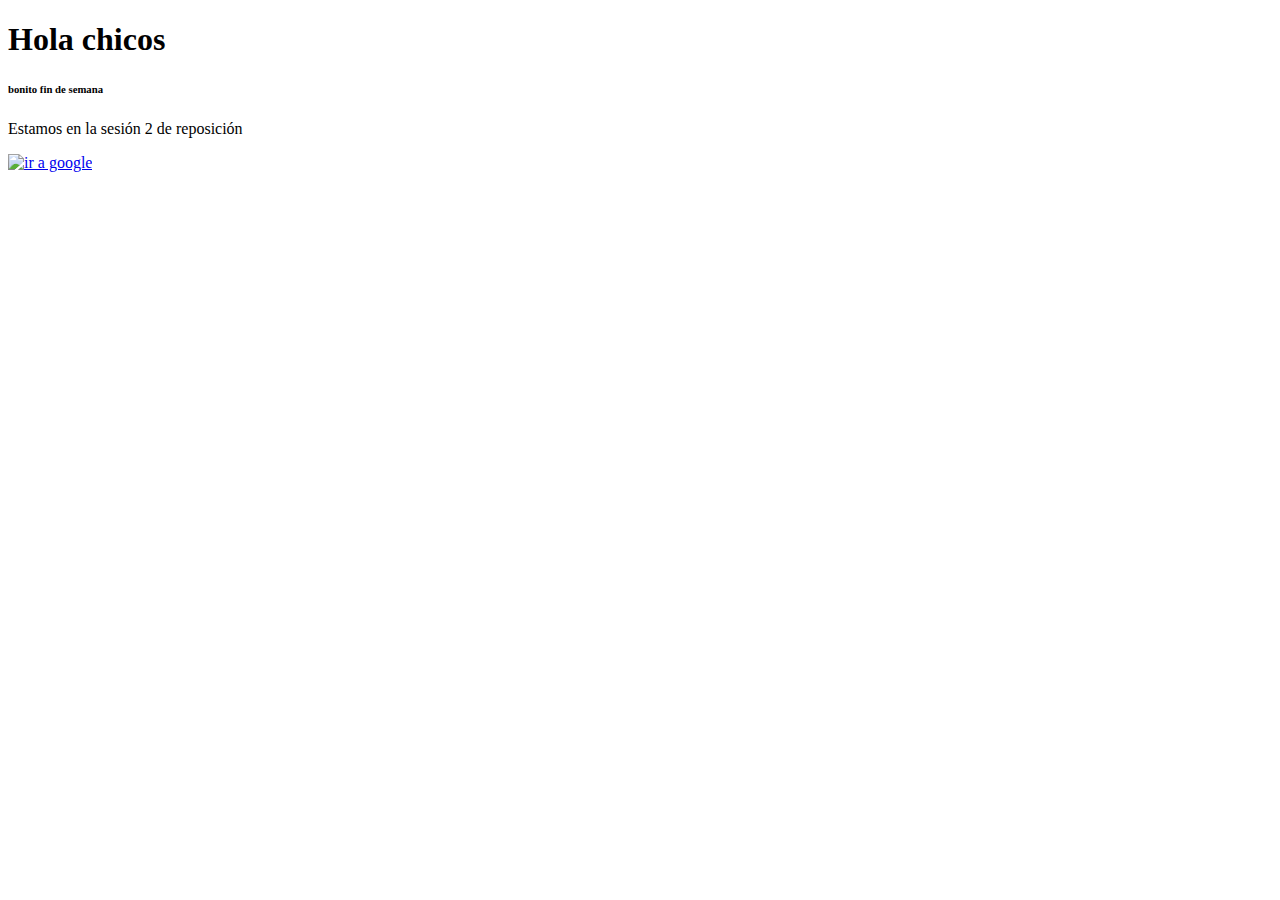
==== index.html @ bf30a936 "tercer-commit actualización del archivpo README.md" ====
<!DOCTYPE html>
<html lang="es">
<head>
    <meta charset="UTF-8">
    <meta http-equiv="X-UA-Compatible" content="IE=edge">
    <meta name="viewport" content="width=device-width, initial-scale=1.0">
    <title>Primer Index</title>
</head>

<body>
    
<h1>Hola chicos</h1>
<h6>bonito fin de semana</h6>

<p>Estamos en la sesión 2 de reposición</p>

<a href="https://www.google.com">
    <img src="imagenes/logo de llavero.png" alt="ir a google">
</a>

</body>
</html>
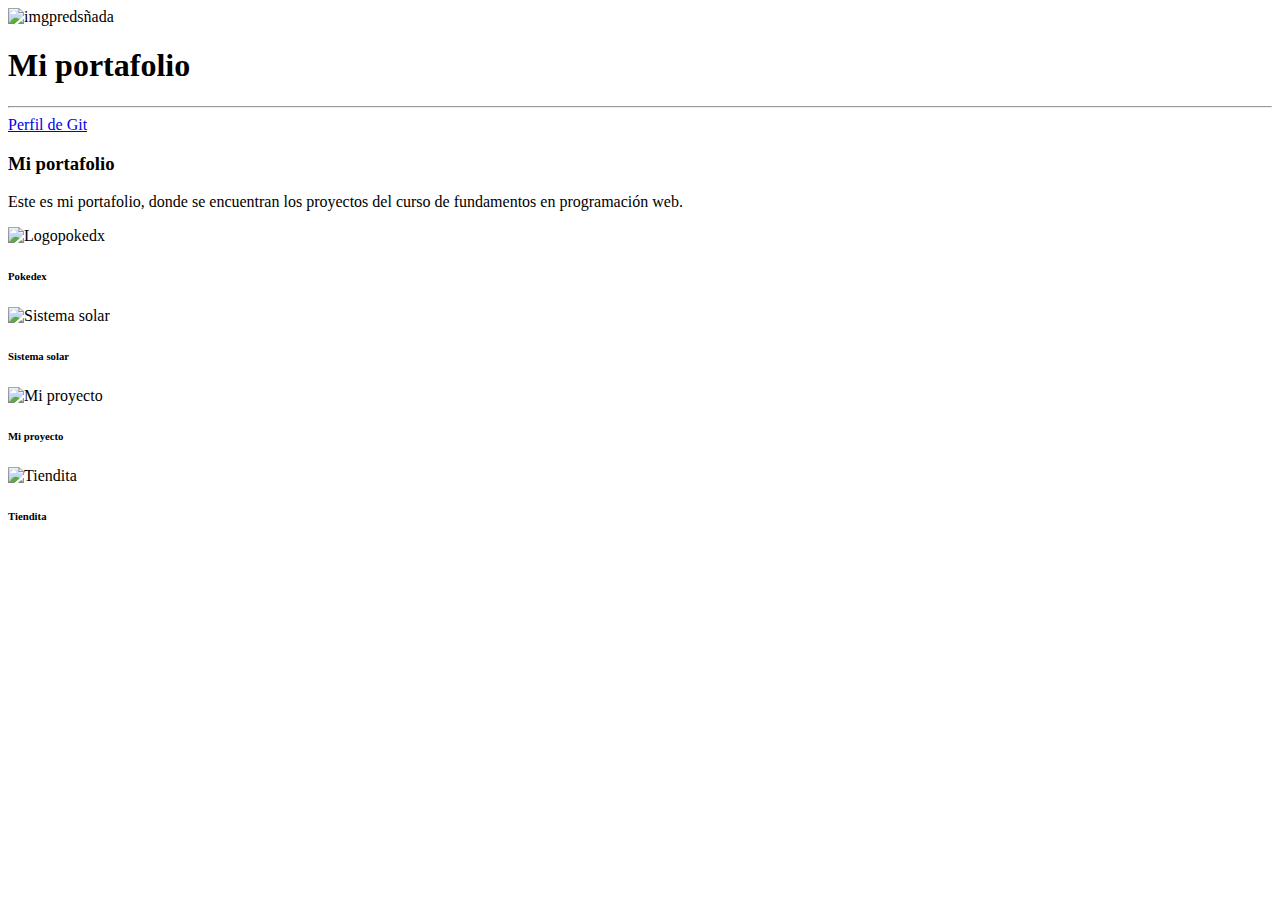
==== commit 2e2dbca3: "commit -subirindex" ====
--- a/index.html
+++ b/index.html
@@ -1,22 +1,61 @@
 <!DOCTYPE html>
-<html lang="es">
+<html lang="en">
 <head>
     <meta charset="UTF-8">
     <meta http-equiv="X-UA-Compatible" content="IE=edge">
     <meta name="viewport" content="width=device-width, initial-scale=1.0">
-    <title>Primer Index</title>
+    <title>Mi portafolio</title>
 </head>
-
 <body>
     
-<h1>Hola chicos</h1>
-<h6>bonito fin de semana</h6>
+<script>
 
-<p>Estamos en la sesión 2 de reposición</p>
+function saludo(nombre){
+    return "Hola " + nombre + ", bienvenido a mi portafolio."
+}
 
-<a href="https://www.google.com">
-    <img src="imagenes/logo de llavero.png" alt="ir a google">
-</a>
+var bienvenida = saludo(nombre);
+var nombre = inombre;
+var inombre = prompt("¿Cómo te gusta que te digan?");
+
+var getting = document.getElementById("bienv");
+var bienvenaida = document.createNewElement("p");
+var p.innerHTML = bienvenida;
+bienv.appendChild(bienvenaida);
+
+</script>
+
+    <div>
+        <img src="" alt="imgpredsñada">
+        <h1>Mi portafolio</h1>
+        <hr>
+        <div>
+            <a href="https://github.com/daniela3453">Perfil de Git</a>
+        </div>
+
+        <div id="bienv">
+            <h3>Mi portafolio</h3>
+            <p>Este es mi portafolio, donde se encuentran los proyectos del curso de fundamentos en programación web.</p>
+        </div>
+
+        <div>
+            <img src="" alt="Logopokedx">
+            <h6>Pokedex</h6>
+        </div>
+        <div>
+            <img src="" alt="Sistema solar">
+            <h6>Sistema solar</h6>
+        </div>
+        <div>
+            <img src="" alt="Mi proyecto">
+            <h6>Mi proyecto</h6>
+        </div>
+        <div>
+            <img src="" alt="Tiendita">
+            <h6>Tiendita</h6>
+        </div>
+    </div>
+
 
 </body>
 </html>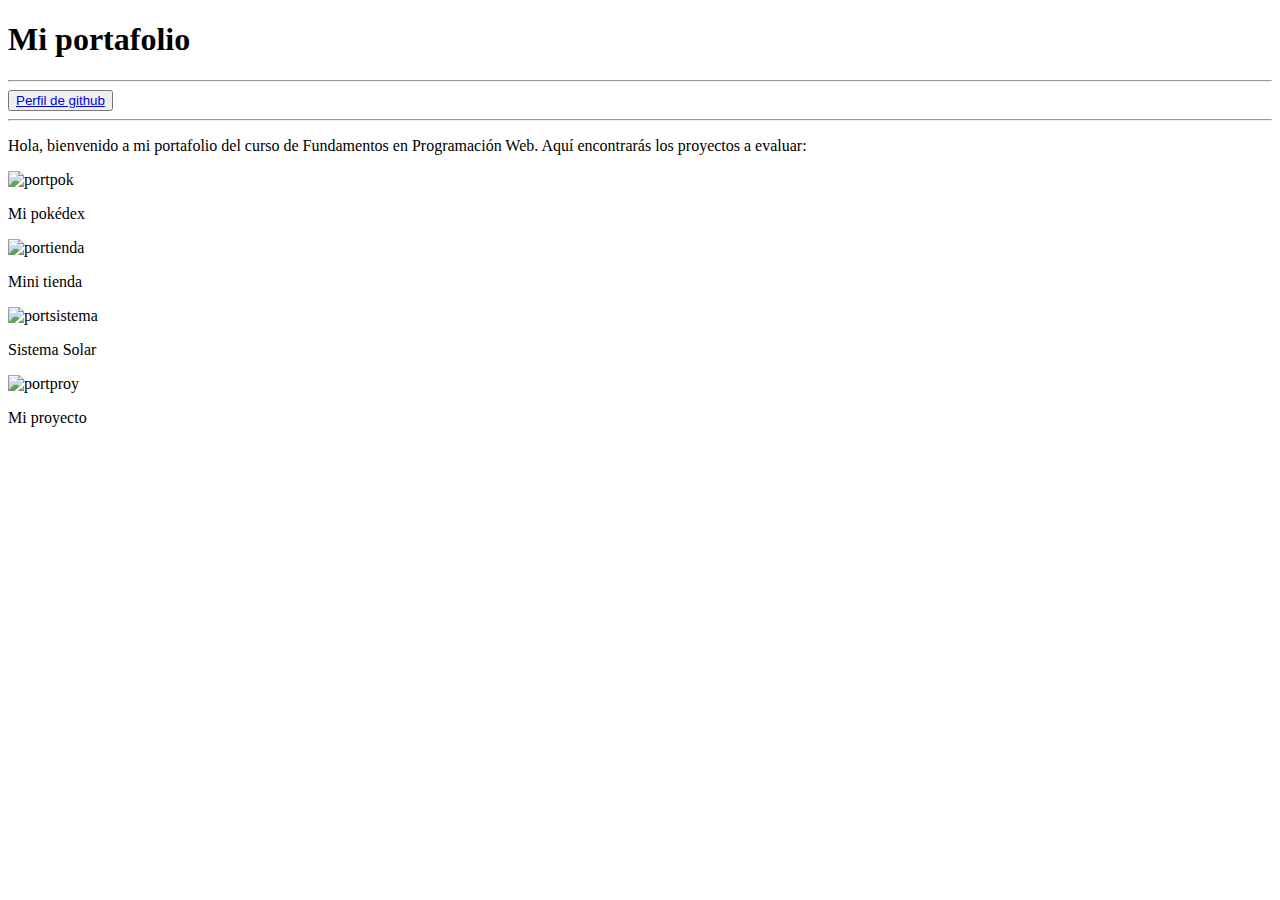
==== commit e9ff82a2: "-commit -Subida de index" ====
--- a/index.html
+++ b/index.html
@@ -1,61 +1,48 @@
 <!DOCTYPE html>
-<html lang="en">
+<html lang="es">
 <head>
     <meta charset="UTF-8">
     <meta http-equiv="X-UA-Compatible" content="IE=edge">
     <meta name="viewport" content="width=device-width, initial-scale=1.0">
     <title>Mi portafolio</title>
+    <link rel="stylesheet" href="css/indexcs.css">
 </head>
 <body>
     
-<script>
-
-function saludo(nombre){
-    return "Hola " + nombre + ", bienvenido a mi portafolio."
-}
-
-var bienvenida = saludo(nombre);
-var nombre = inombre;
-var inombre = prompt("¿Cómo te gusta que te digan?");
-
-var getting = document.getElementById("bienv");
-var bienvenaida = document.createNewElement("p");
-var p.innerHTML = bienvenida;
-bienv.appendChild(bienvenaida);
-
-</script>
-
+    <div id="parteuno">
+        <h1 id="miporta">Mi portafolio</h1>
+        <nav>
+            <hr>
+            <button  id="enlace">
+                <a href="https://github.com/daniela3453">Perfil de github</a>
+            </button>
+            <hr>
+        </nav>
+    </div>
     <div>
-        <img src="" alt="imgpredsñada">
-        <h1>Mi portafolio</h1>
-        <hr>
-        <div>
-            <a href="https://github.com/daniela3453">Perfil de Git</a>
+        <p>Hola, bienvenido a mi portafolio del curso de Fundamentos en Programación Web. Aquí encontrarás los proyectos a evaluar:</p>
+    </div>
+    <div>
+        <div id="pokemon">
+            <img src="pokedex_imagen/portada.jpg" alt="portpok">
+            <p>Mi pokédex</p>
         </div>
-
-        <div id="bienv">
-            <h3>Mi portafolio</h3>
-            <p>Este es mi portafolio, donde se encuentran los proyectos del curso de fundamentos en programación web.</p>
+        <div id="tienda">
+            <img src="imagenes/tienda.jpg" alt="portienda">
+            <p>Mini tienda</p>
         </div>
-
-        <div>
-            <img src="" alt="Logopokedx">
-            <h6>Pokedex</h6>
+        <div id="solar">
+            <img src="imagenes/sistema.jpg" alt="portsistema">
+            <p>Sistema Solar</p>
         </div>
-        <div>
-            <img src="" alt="Sistema solar">
-            <h6>Sistema solar</h6>
-        </div>
-        <div>
-            <img src="" alt="Mi proyecto">
-            <h6>Mi proyecto</h6>
-        </div>
-        <div>
-            <img src="" alt="Tiendita">
-            <h6>Tiendita</h6>
+        <div id="proyecto">
+            <img src="imagenes/portada proy.jpg" alt="portproy">
+            <p>Mi proyecto</p>
         </div>
     </div>
 
 
+
+
 </body>
 </html>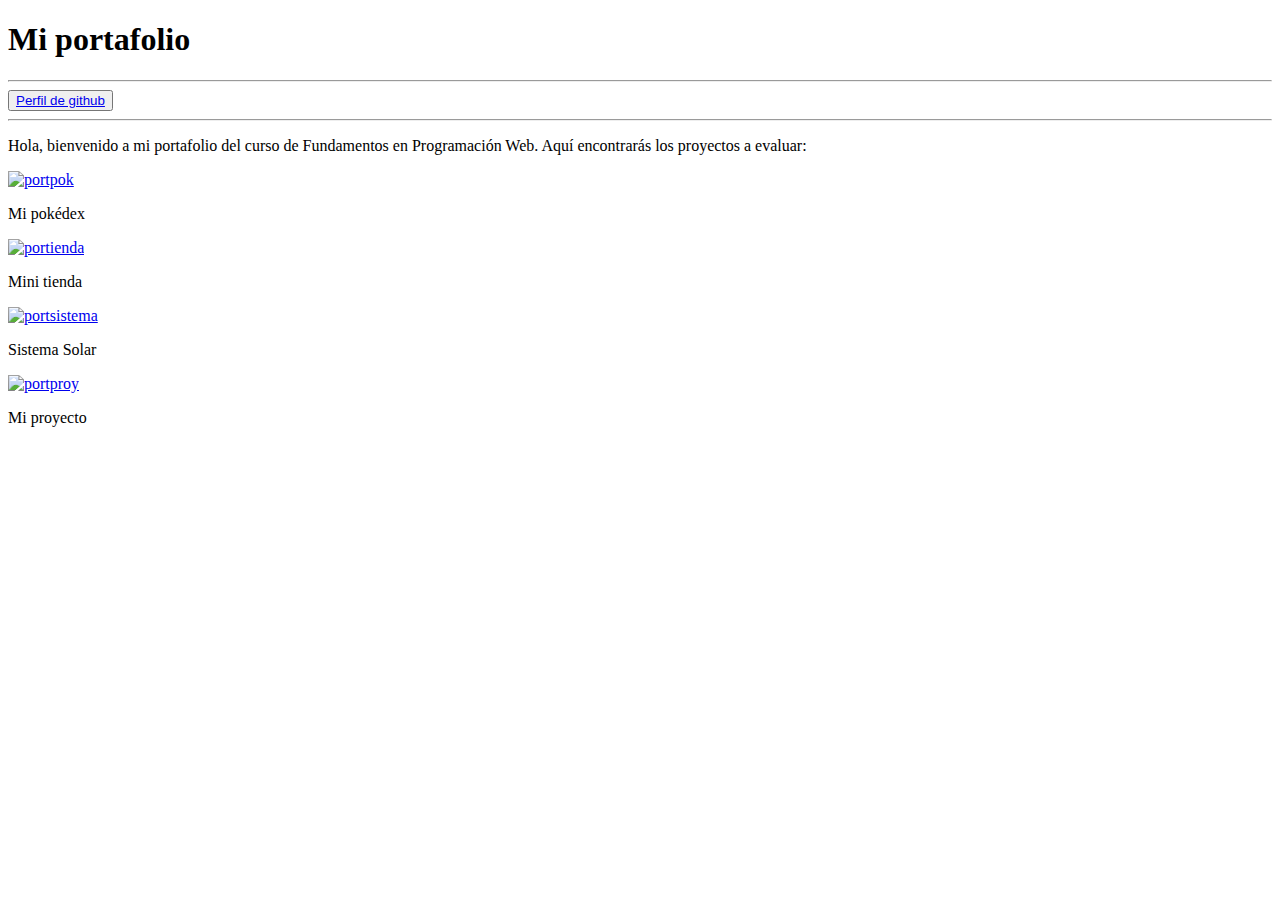
==== commit 10a71fcb: "-commit -subidaderarchivo" ====
--- a/index.html
+++ b/index.html
@@ -4,8 +4,9 @@
     <meta charset="UTF-8">
     <meta http-equiv="X-UA-Compatible" content="IE=edge">
     <meta name="viewport" content="width=device-width, initial-scale=1.0">
+    <link rel="stylesheet" href="css/indexcs.css">
     <title>Mi portafolio</title>
-    <link rel="stylesheet" href="css/indexcs.css">
+    
 </head>
 <body>
     
@@ -24,19 +25,36 @@
     </div>
     <div>
         <div id="pokemon">
-            <img src="pokedex_imagen/portada.jpg" alt="portpok">
-            <p>Mi pokédex</p>
+            <div>
+                <a href="pokedex_index.html">
+                    <img  id="imgp" src="pokedex_imagen/portada.jpg" alt="portpok">
+                </a>
+            </div>
+            <p id="textop">Mi pokédex</p>
+            <div id="circle"></div>
         </div>
         <div id="tienda">
-            <img src="imagenes/tienda.jpg" alt="portienda">
+            <div>
+                <a href="practienda_html.html">
+                    <img src="imagenes/tienda.jpg" alt="portienda">
+                </a>
+            </div>
             <p>Mini tienda</p>
         </div>
         <div id="solar">
-            <img src="imagenes/sistema.jpg" alt="portsistema">
+            <div>
+                <a href="sistema_solar.html">
+                    <img src="imagenes/sistema.jpg" alt="portsistema">
+                </a>
+            </div>
             <p>Sistema Solar</p>
         </div>
         <div id="proyecto">
-            <img src="imagenes/portada proy.jpg" alt="portproy">
+            <div>
+                <a href="miproyecto.html">
+                    <img src="imagenes/portada proy.jpg" alt="portproy">
+                </a>
+            </div>
             <p>Mi proyecto</p>
         </div>
     </div>
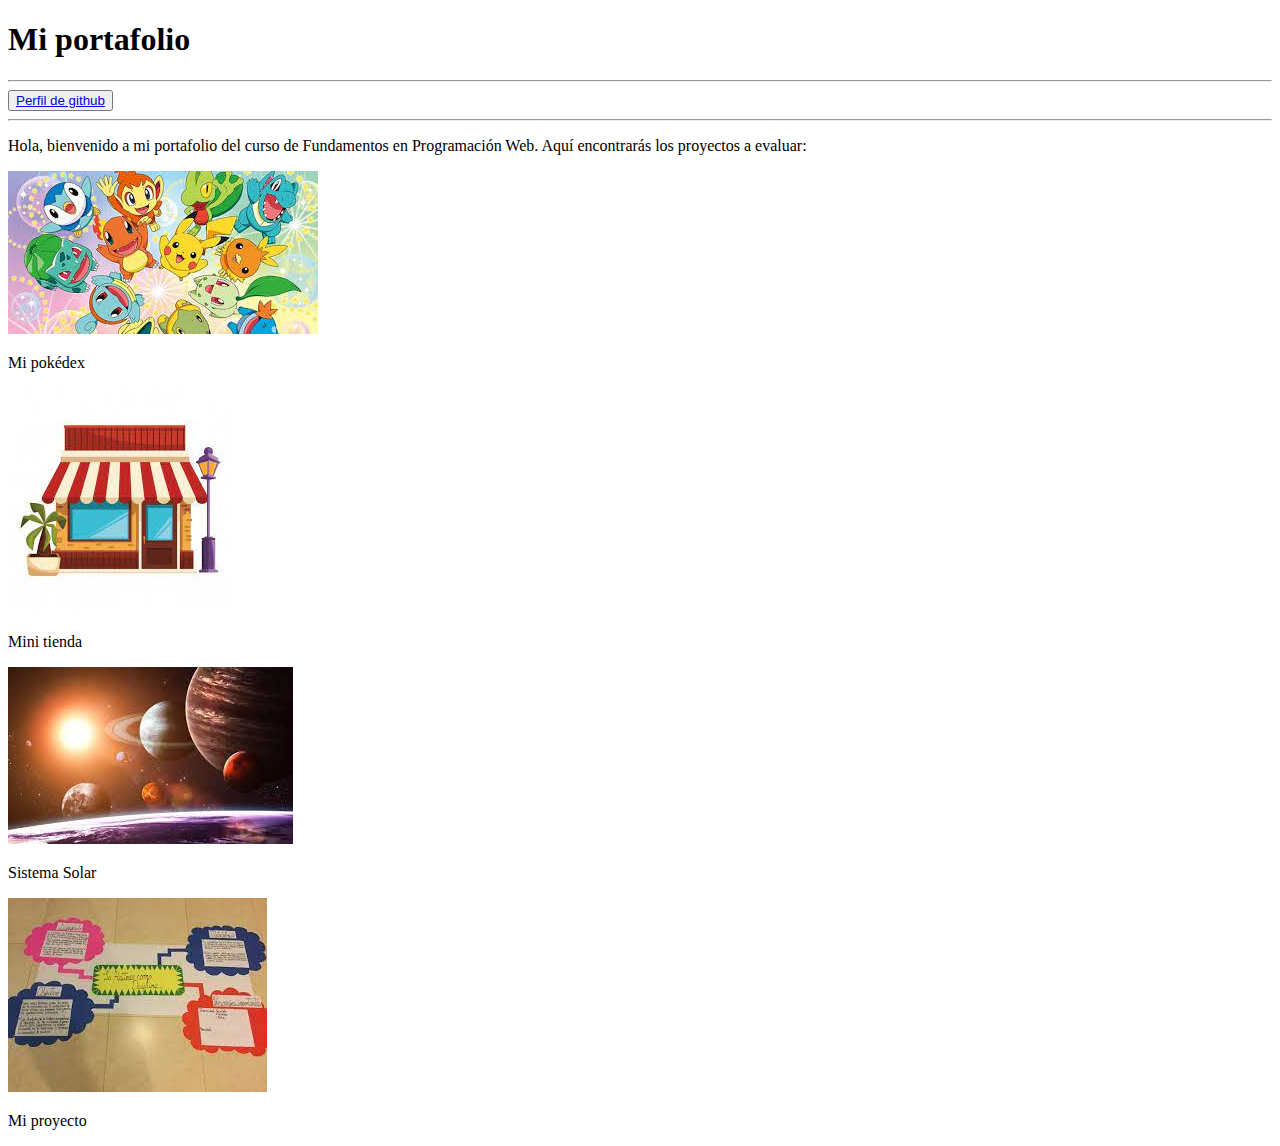
==== commit f0a29ce8: "-commit -indexuevo" ====
--- a/index.html
+++ b/index.html
@@ -27,7 +27,7 @@
         <div id="pokemon">
             <div>
                 <a href="pokedex_index.html">
-                    <img  id="imgp" src="pokedex_imagen/portada.jpg" alt="portpok">
+                    <img class="imag" src="pokedex_imagen/portada.jpg" alt="portpok">
                 </a>
             </div>
             <p id="textop">Mi pokédex</p>
@@ -36,7 +36,7 @@
         <div id="tienda">
             <div>
                 <a href="practienda_html.html">
-                    <img src="imagenes/tienda.jpg" alt="portienda">
+                    <img class="imag" src="imagenes/tienda.jpg" alt="portienda">
                 </a>
             </div>
             <p>Mini tienda</p>
@@ -44,7 +44,7 @@
         <div id="solar">
             <div>
                 <a href="sistema_solar.html">
-                    <img src="imagenes/sistema.jpg" alt="portsistema">
+                    <img class="imag" src="imagenes/sistema.jpg" alt="portsistema">
                 </a>
             </div>
             <p>Sistema Solar</p>
@@ -52,7 +52,7 @@
         <div id="proyecto">
             <div>
                 <a href="miproyecto.html">
-                    <img src="imagenes/portada proy.jpg" alt="portproy">
+                    <img class="imag" src="imagenes/portada proy.jpg" alt="portproy">
                 </a>
             </div>
             <p>Mi proyecto</p>
